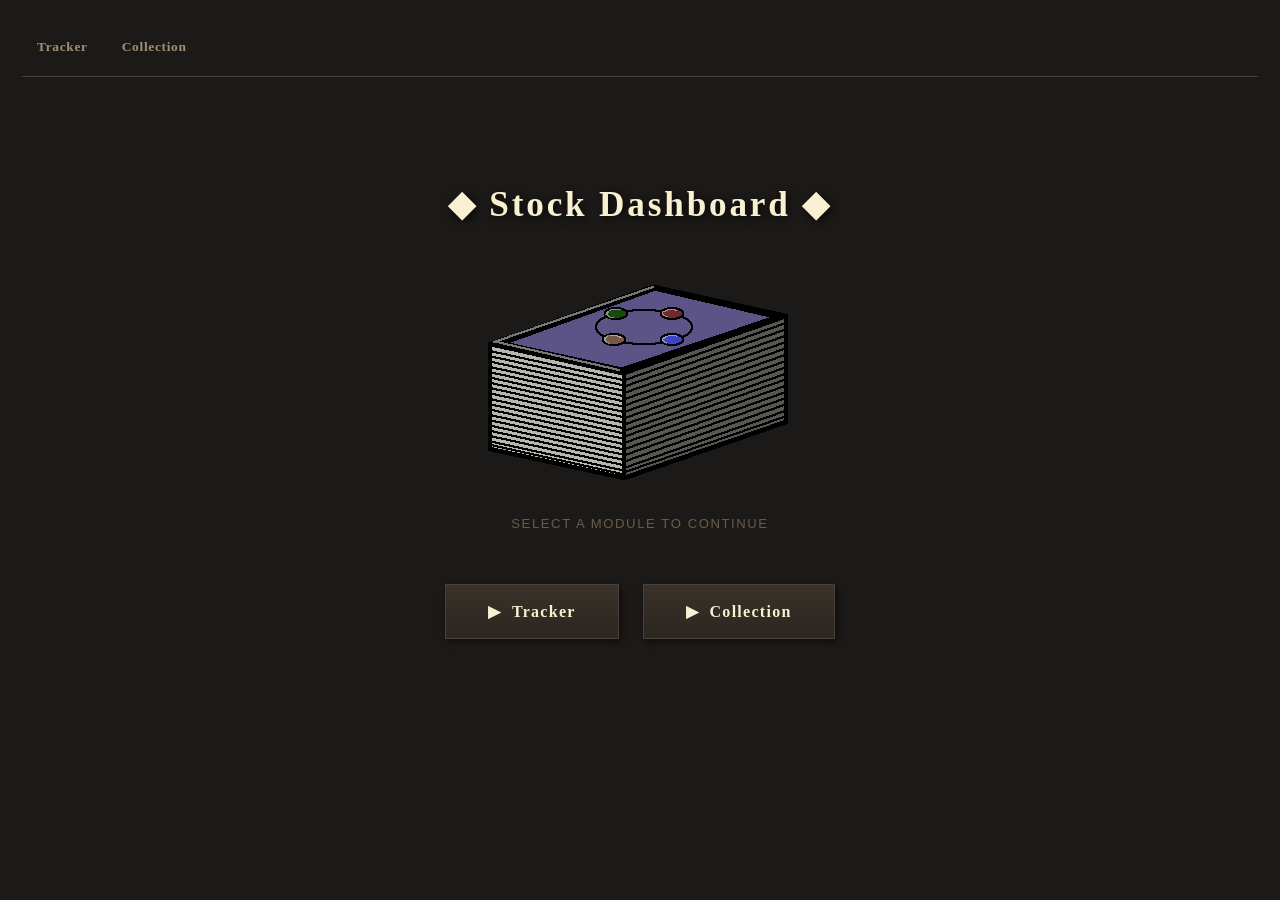
==== templates/index.html @ 34edbe64 "first upload" ====
<!DOCTYPE html>
<html>
<head>
    <meta charset="UTF-8">
    <title>Stock Dashboard</title>
    <link rel="stylesheet" href="/static/css/style.css">
</head>
<body>
<div class="container">

    <nav>
        <a href="/tracker">Tracker</a>
        <a href="/collection">Collection</a>
    </nav>

    <div class="homepage-hero">
        <h1>&#9670; Stock Dashboard &#9670;</h1>

        <!-- Test Card Image -->
        <img src="/static/images/test-deck4.png" alt="Card Test" style="display:block; margin: 0 auto 28px;">

        <p class="subtitle">SELECT A MODULE TO CONTINUE</p>

        <div class="homepage-nav">
            <a href="/tracker"    class="menu-button menu-button-lg">&#9654;&nbsp; Tracker</a>
            <a href="/collection" class="menu-button menu-button-lg">&#9654;&nbsp; Collection</a>
        </div>
    </div>

</div>
</body>
</html>
---- static/css/style.css ----
/* ================================================================
   STYLE.CSS — RPG / Trading Card Deck Theme
   Palette: warm dark parchment, bronze-gold accent
   ================================================================ */

/* ── Reset ──────────────────────────────────────────────────────── */
*, *::before, *::after {
    box-sizing: border-box;
    margin: 0;
    padding: 0;
}

/* ── Body ───────────────────────────────────────────────────────── */
body {
    background-color: #1c1a18;
    color: #e0d8c8;
    font-family: Verdana, Tahoma, sans-serif;
    font-size: 13px;
    line-height: 1.6;
    min-height: 100vh;
}

/* ── Layout container ───────────────────────────────────────────── */
.container {
    max-width: 1400px;
    margin: 0 auto;
    padding: 20px 22px;
}

/* ── Typography ─────────────────────────────────────────────────── */
h1, h2, h3, h4 {
    font-family: Georgia, "Times New Roman", serif;
    font-weight: bold;
    color: #f8f0d0;
    text-shadow: 1px 1px 4px rgba(0,0,0,0.7);
}

h1 { font-size: 1.6rem;  letter-spacing: 0.05em; margin-bottom: 16px; }
h2 { font-size: 1.2rem;  letter-spacing: 0.03em; margin-bottom: 12px; }
h3 { font-size: 1.0rem;  margin-bottom: 8px;  color: #ddd0a8; }
h4 { font-size: 0.88rem; margin-bottom: 6px;  color: #c8b888; }

a { color: #c8a96a; text-decoration: none; }
a:hover { color: #ffe680; text-decoration: none; }

/* ── Navigation bar ─────────────────────────────────────────────── */
nav {
    display: flex;
    gap: 4px;
    align-items: center;
    padding: 10px 0 12px;
    border-bottom: 1px solid #4a423a;
    margin-bottom: 20px;
}

nav a {
    font-family: Georgia, "Times New Roman", serif;
    font-size: 0.84rem;
    font-weight: bold;
    letter-spacing: 0.05em;
    color: #a09070;
    padding: 5px 14px;
    border: 1px solid transparent;
    transition: color 0.15s, background 0.15s, border-color 0.15s;
    text-decoration: none;
}

nav a:hover {
    color: #ffe680;
    background: rgba(200,169,106,0.10);
    border-color: #4a423a;
    text-decoration: none;
}

nav a.active {
    color: #ffe680;
    background: rgba(200,169,106,0.15);
    border: 1px solid #c8a96a;
    font-weight: bold;
    box-shadow: 0 0 6px rgba(200,169,106,0.18);
}

/* ── Panel ──────────────────────────────────────────────────────── */
.panel {
    position: relative;
    background: linear-gradient(180deg, #2b2620 0%, #3a322b 100%);
    border: 1px solid #4a423a;
    padding: 14px 16px;
    margin-bottom: 14px;
    box-shadow: 2px 2px 6px rgba(0,0,0,0.6);
    overflow: hidden;
}

/* Subtle top glare line */
.panel::before {
    content: "";
    position: absolute;
    top: 0; left: 0; right: 0;
    height: 1px;
    background: linear-gradient(90deg, transparent 0%, rgba(255,255,255,0.08) 40%, rgba(255,255,255,0.12) 60%, transparent 100%);
}

.panel-secondary {
    background: linear-gradient(180deg, #3a322b 0%, #2b2620 100%);
    border: 1px solid #4a423a;
    padding: 10px 14px;
    margin-bottom: 10px;
    box-shadow: 1px 1px 4px rgba(0,0,0,0.5);
}

/* ── Buttons — RPG sharp-edged style ───────────────────────────── */
.menu-button,
button,
input[type="submit"] {
    display: inline-block;
    background: linear-gradient(180deg, #3a322b 0%, #2b2620 100%);
    color: #f8f0d0;
    border: 1px solid #4a423a;
    padding: 5px 15px;
    font-family: Georgia, "Times New Roman", serif;
    font-size: 0.8rem;
    font-weight: bold;
    letter-spacing: 0.04em;
    cursor: pointer;
    transition: background 0.15s, border-color 0.15s, box-shadow 0.15s, color 0.15s;
    white-space: nowrap;
    text-decoration: none;
    box-shadow: 1px 1px 3px rgba(0,0,0,0.5);
}

.menu-button:hover,
button:hover,
input[type="submit"]:hover {
    background: linear-gradient(180deg, #4a3e30 0%, #382e22 100%);
    border-color: #c8a96a;
    color: #ffe680;
    box-shadow: 0 0 8px rgba(255,230,128,0.22), 1px 1px 4px rgba(0,0,0,0.5);
    text-decoration: none;
}

.menu-button:active,
button:active,
input[type="submit"]:active {
    background: linear-gradient(180deg, #1e1a14 0%, #14110d 100%);
    box-shadow: inset 0 2px 4px rgba(0,0,0,0.6);
}

.menu-button:disabled,
button:disabled {
    opacity: 0.36;
    cursor: default;
    box-shadow: none;
}

/* Large homepage buttons */
.menu-button-lg {
    padding: 14px 42px;
    font-size: 1.0rem;
    letter-spacing: 0.08em;
    box-shadow: 2px 2px 6px rgba(0,0,0,0.6);
}

.menu-button-lg:hover {
    box-shadow: 0 0 14px rgba(255,230,128,0.28), 2px 2px 8px rgba(0,0,0,0.5);
}

/* ── Form elements ──────────────────────────────────────────────── */
select,
input[type="number"],
input[type="text"] {
    background: #1c1a18;
    color: #e0d8c8;
    border: 1px solid #4a423a;
    padding: 4px 8px;
    font-family: Verdana, Tahoma, sans-serif;
    font-size: 0.78rem;
}

select:focus,
input[type="number"]:focus,
input[type="text"]:focus {
    outline: none;
    border-color: #c8a96a;
    box-shadow: 0 0 4px rgba(200,169,106,0.25);
}

/* ── Tables — stat panel style ──────────────────────────────────── */
table {
    width: 100%;
    border-collapse: collapse;
    font-size: 0.77rem;
    margin-bottom: 10px;
}

thead th {
    background: #3a322b;
    color: #f8f0d0;
    font-family: Georgia, "Times New Roman", serif;
    font-weight: bold;
    border: 1px solid #4a423a;
    padding: 7px 9px;
    text-align: left;
    white-space: nowrap;
    letter-spacing: 0.03em;
}

thead th a {
    color: #f8f0d0;
    text-decoration: none;
    display: block;
}

thead th a:hover { color: #ffe680; text-decoration: none; }

thead th.sorted {
    background: #4a3820;
    border-color: #c8a96a;
    color: #ffe680;
}

tbody tr:nth-child(odd)  { background: #2b2620; }
tbody tr:nth-child(even) { background: #29221c; }

tbody tr:hover {
    background: #3f372f;
    outline: 1px solid #c8a96a;
    outline-offset: -1px;
}

tbody td {
    border: 1px solid #4a423a;
    padding: 6px 9px;
    color: #e0d8c8;
    vertical-align: middle;
}

.sort-arrow { margin-left: 4px; font-size: 0.68em; color: #ffe680; }

/* ── Stage filter strip ─────────────────────────────────────────── */
.stage-filters {
    display: flex;
    flex-wrap: wrap;
    gap: 6px;
    margin-bottom: 12px;
}

.stage-filters button { font-size: 0.75rem; padding: 4px 12px; }

/* ── Symbol buttons (Collection) ───────────────────────────────── */
.symbol-btn {
    padding: 4px 13px;
    border: 1px solid #4a423a;
    background: linear-gradient(180deg, #3a322b 0%, #2b2620 100%);
    color: #c8b888;
    cursor: pointer;
    font-family: Georgia, "Times New Roman", serif;
    font-size: 0.8rem;
    font-weight: bold;
    letter-spacing: 0.03em;
    transition: background 0.15s, border-color 0.15s, color 0.15s;
    box-shadow: 1px 1px 3px rgba(0,0,0,0.4);
}

.symbol-btn:hover {
    background: linear-gradient(180deg, #4a3e30 0%, #382e22 100%);
    border-color: #c8a96a;
    color: #ffe680;
}

.symbol-btn.active {
    background: linear-gradient(180deg, #4a3820 0%, #362c14 100%);
    border-color: #c8a96a;
    color: #ffe680;
    font-weight: bold;
    box-shadow: 0 0 6px rgba(200,169,106,0.22);
}

/* ── Move-stage bar ─────────────────────────────────────────────── */
#move-bar {
    display: none;
    align-items: center;
    flex-wrap: wrap;
    gap: 8px;
    margin-bottom: 16px;
    padding: 9px 14px;
    background: linear-gradient(180deg, #3a322b 0%, #2b2620 100%);
    border: 1px solid #4a423a;
    box-shadow: 1px 1px 4px rgba(0,0,0,0.5);
}

#move-bar.visible  { display: flex; }
#move-bar-label    { font-family: Georgia, serif; font-size: 0.82rem; color: #a09070; margin-right: 4px; }
#move-bar strong   { color: #c8a96a; }
.move-btn          { font-size: 0.76rem; padding: 3px 12px; }
#move-feedback     { font-size: 0.8rem; font-style: italic; margin-left: 6px; }

/* ── Collection layout ──────────────────────────────────────────── */
#stage-select { font-size: 0.84rem; padding: 5px 10px; margin-bottom: 12px; }

#symbol-list {
    display: flex;
    flex-wrap: wrap;
    gap: 8px;
    margin-bottom: 12px;
    min-height: 32px;
}

#symbol-status { color: #6a5c48; font-style: italic; font-size: 0.82rem; }

#content-area { display: none; gap: 24px; margin-top: 10px; align-items: flex-start; }
#content-area.visible { display: flex; flex-wrap: wrap; }

#left-col  { flex: 2; min-width: 340px; }
#right-col {
    flex: 1;
    min-width: 260px;
    max-width: 320px;
    display: flex;
    flex-direction: column;
    gap: 14px;
}

/* Left metrics table */
#left-table {
    width: 100%;
    border-collapse: collapse;
    font-size: 0.77rem;
    margin-bottom: 14px;
}

#left-table th,
#left-table td {
    border: 1px solid #4a423a;
    padding: 4px 8px;
    text-align: center;
    white-space: nowrap;
}

#left-table th {
    background: #3a322b;
    color: #f8f0d0;
    font-family: Georgia, "Times New Roman", serif;
    font-weight: bold;
}

#left-table th:first-child,
#left-table td:first-child {
    text-align: left;
    font-family: Georgia, "Times New Roman", serif;
    font-weight: bold;
    background: #2b2620;
    color: #ddd0a8;
    min-width: 185px;
}

#cagr-wrap    { margin-top: 10px; }
#cagr-wrap h4 { margin-bottom: 6px; }
#cagr-table   { width: auto; }

/* ── YoY colour coding ──────────────────────────────────────────── */
.yoy-pos { color: #70d888; font-weight: bold; }
.yoy-neg { color: #e06868; font-weight: bold; }

/* ── Price colour coding (Tracker) ─────────────────────────────── */
.price-green  { color: #70d888; font-weight: bold; }
.price-orange { color: #e8a840; font-weight: bold; }
.price-red    { color: #e06868; font-weight: bold; }

/* ── Chart cards ────────────────────────────────────────────────── */
.chart-card {
    position: relative;
    background: linear-gradient(180deg, #2b2620 0%, #3a322b 100%);
    border: 1px solid #4a423a;
    padding: 10px 12px 8px;
    box-shadow: 2px 2px 6px rgba(0,0,0,0.55);
    overflow: hidden;
}

.chart-card::before {
    content: "";
    position: absolute;
    top: 0; left: 0; right: 0;
    height: 1px;
    background: linear-gradient(90deg, transparent 0%, rgba(255,255,255,0.09) 50%, transparent 100%);
}

.chart-card .chart-title {
    font-family: Georgia, "Times New Roman", serif;
    font-size: 0.76rem;
    font-weight: bold;
    color: #f8f0d0;
    text-align: center;
    margin-bottom: 7px;
    letter-spacing: 0.04em;
}

.chart-card .chart-box { position: relative; height: 150px; }

.chart-card canvas {
    position: absolute;
    top: 0; left: 0;
    width: 100% !important;
    height: 100% !important;
}

/* ── Loading / status ───────────────────────────────────────────── */
#loading-msg { color: #8a7860; font-style: italic; font-size: 0.82rem; margin-top: 10px; }

/* ── Homepage hero ──────────────────────────────────────────────── */
.homepage-hero {
    text-align: center;
    padding: 80px 20px 60px;
}

.homepage-hero h1 {
    font-size: 2.2rem;
    margin-bottom: 12px;
    letter-spacing: 0.08em;
    text-shadow: 2px 2px 8px rgba(0,0,0,0.8);
}

.homepage-hero .subtitle {
    color: #6a5c48;
    font-family: Verdana, Tahoma, sans-serif;
    font-size: 0.82rem;
    letter-spacing: 0.12em;
    margin-bottom: 50px;
}

.homepage-nav { display: flex; justify-content: center; gap: 24px; flex-wrap: wrap; }

/* ── Scrollbar ──────────────────────────────────────────────────── */
::-webkit-scrollbar             { width: 8px; height: 8px; }
::-webkit-scrollbar-track       { background: #1c1a18; }
::-webkit-scrollbar-thumb       { background: #4a423a; }
::-webkit-scrollbar-thumb:hover { background: #c8a96a; }

/* ================================================================
   STOCK CARD CAROUSEL  (Collection page)
   ================================================================ */

/* Outer wrapper: centres the arrow + card row as one unit */
.card-carousel {
    display: flex;
    align-items: center;
    gap: 10px;
    margin: 10px 0 16px;
}

/* The flex row that holds up to 6 visible cards */
.card-row {
    display: flex;
    flex-direction: row;
    gap: 12px;
    flex-wrap: nowrap;
    align-items: flex-start;
}

/* Individual card — fixed at image dimensions */
.stock-card {
    position: relative;
    width: 180px;
    height: 240px;
    cursor: pointer;
    flex-shrink: 0;

    /* Subtle lift on hover */
    transition: transform 0.12s, box-shadow 0.12s;
}

.stock-card img {
    display: block;
    width: 180px;
    height: 240px;
    /* Preserve crisp pixel art if image is low-res; remove if undesired */
    image-rendering: auto;
}

/* Symbol text overlay — centred on the card face */
.stock-card .card-symbol {
    position: absolute;
    /* Visually centre in upper-third of card (adjust top% to taste) */
    top: 38%;
    left: 50%;
    transform: translate(-50%, -50%);

    font-family: Georgia, "Times New Roman", serif;
    font-size: 1.0rem;
    font-weight: bold;
    letter-spacing: 0.06em;
    color: #f8f0d0;
    text-shadow:
        0 0 6px rgba(0,0,0,0.9),
        1px 1px 3px rgba(0,0,0,0.8);

    white-space: nowrap;
    pointer-events: none; /* click passes through to the card div */
    user-select: none;
}

/* Hover state — lift + faint gold glow */
.stock-card:hover {
    transform: translateY(-4px);
    box-shadow: 0 6px 18px rgba(200,169,106,0.30);
    z-index: 1;
}

/* Active / selected state — gold border overlay */
.stock-card.active {
    box-shadow:
        0 0 0 2px #c8a96a,
        0 6px 18px rgba(200,169,106,0.40);
    transform: translateY(-4px);
    z-index: 2;
}

.stock-card.active .card-symbol {
    color: #ffe680;
    text-shadow:
        0 0 8px rgba(255,230,128,0.8),
        1px 1px 3px rgba(0,0,0,0.9);
}

/* Arrow navigation buttons */
.card-arrow-btn {
    /* Override global button styles for a cleaner arrow look */
    background: linear-gradient(180deg, #3a322b 0%, #2b2620 100%);
    border: 1px solid #4a423a;
    color: #c8a96a;
    font-size: 1.6rem;
    line-height: 1;
    padding: 0;
    width: 36px;
    height: 52px;
    display: flex;
    align-items: center;
    justify-content: center;
    cursor: pointer;
    flex-shrink: 0;
    transition: color 0.15s, border-color 0.15s, box-shadow 0.15s;
    box-shadow: 1px 1px 4px rgba(0,0,0,0.5);
    /* Sit roughly at mid-card height */
    align-self: center;
}

.card-arrow-btn:hover:not(:disabled) {
    color: #ffe680;
    border-color: #c8a96a;
    box-shadow: 0 0 8px rgba(255,230,128,0.22);
}

.card-arrow-btn:disabled {
    opacity: 0.22;
    cursor: default;
    box-shadow: none;
}

/* ==========================================================================
   Card-pack tear + unpack animation
   ========================================================================== */

/* Outer container — positioned ancestor so JS can measure offsets and
   the pack halves can be absolutely placed within it.                       */
.card-unpack-container {
    position: relative;
    display: inline-flex;
    align-items: flex-start;
    min-height: 240px;
}

/* ── Card pack image ─────────────────────────────────────────────────────── */
.card-pack {
    width: 180px;
    height: 240px;
    cursor: pointer;
    display: block;
    image-rendering: auto;
    /* Idle breathing glow invites a click */
    animation: pack-idle-pulse 2.4s ease-in-out infinite;
    transition: transform 0.12s ease;
}

.card-pack:hover {
    transform: translateY(-4px) scale(1.03);
    filter: drop-shadow(0 6px 18px rgba(200,169,106,0.50));
    animation-play-state: paused;
}

@keyframes pack-idle-pulse {
    0%,100% { filter: drop-shadow(0 0  4px rgba(200,169,106,0.12)); }
    50%      { filter: drop-shadow(0 0 16px rgba(200,169,106,0.42)); }
}

/* ── Step 1: shake applied by JS adding .pack-shake ─────────────────────── */
.pack-shake {
    animation: pack-shake-anim 0.16s ease-out forwards !important;
    cursor: default !important;
}

/* Quick squish-and-rattle — feels like gripping the pack before tearing */
@keyframes pack-shake-anim {
    0%   { transform: translateY(0)    scaleX(1.00) rotate(0deg);   }
    20%  { transform: translateY(-6px) scaleX(0.94) rotate(-2.5deg); }
    45%  { transform: translateY(-3px) scaleX(1.04) rotate( 2.0deg); }
    65%  { transform: translateY(-7px) scaleX(0.96) rotate(-1.5deg); }
    85%  { transform: translateY(-4px) scaleX(1.02) rotate( 1.0deg); }
    100% { transform: translateY(-5px) scaleX(1.00) rotate(0deg);   }
}

/* ── Step 2: tear piece clones ──────────────────────────────────────────── */
/* JS creates two <img class="pack-half"> clipped with inset():
     "top strip"  → inset(0 0 80% 0)  — top 20% of the pack
     "body"       → inset(20% 0 0 0)  — bottom 80% of the pack
   Both are absolutely positioned over the original pack image.             */
.pack-half {
    position: absolute;
    width: 180px;
    height: 240px;
    image-rendering: auto;
    pointer-events: none;
    /* Start offset matches the pack's final shake position */
    transform: translateY(-5px);
    opacity: 1;
}

/* ── Top strip: tears left-to-right then flips up ────────────────────────
   The clip-path animates from fully hidden on the right (100% right inset)
   to fully revealed, simulating the tear sweeping across the strip before
   it snaps upward and fades.                                               */
.pack-half--tearing-top {
    animation: tear-top 0.32s cubic-bezier(0.36,0,0.66,-0.56) forwards;
}

@keyframes tear-top {
    /* t=0: strip is fully visible in place (clip already set by JS to top 20%) */
    0%   {
        clip-path: inset(0 100% 80% 0);          /* hidden — sweep starts here  */
        transform: translateY(-5px);
        opacity: 1;
    }
    /* t=35%: tear sweeps left→right across the strip */
    35%  {
        clip-path: inset(0 0% 80% 0);            /* fully revealed               */
        transform: translateY(-5px) rotate(-1deg);
        opacity: 1;
    }
    /* t=65%: strip snaps up and begins to rotate */
    65%  {
        clip-path: inset(0 0% 80% 0);
        transform: translateY(-22px) translateX(-8px) rotate(-12deg);
        opacity: 0.85;
    }
    /* t=100%: flies off-screen upward */
    100% {
        clip-path: inset(0 0% 80% 0);
        transform: translateY(-52px) translateX(-20px) rotate(-28deg);
        opacity: 0;
    }
}

/* ── Body: stays put briefly then drops/fades down ──────────────────────── */
.pack-half--tearing-body {
    animation: tear-body 0.28s 0.18s cubic-bezier(0.36,0,0.66,-0.56) forwards;
    /* 0.18s delay — body starts dropping as the strip finishes its sweep    */
}

@keyframes tear-body {
    0%   { transform: translateY(-5px)  translateX(0);   opacity: 1;   }
    40%  { transform: translateY(10px)  translateX(4px); opacity: 0.7; }
    100% { transform: translateY(36px)  translateX(8px); opacity: 0;   }
}

/* ── Carousel hidden state ──────────────────────────────────────────────── */
.card-carousel--hidden {
    visibility: hidden;
    pointer-events: none;
}
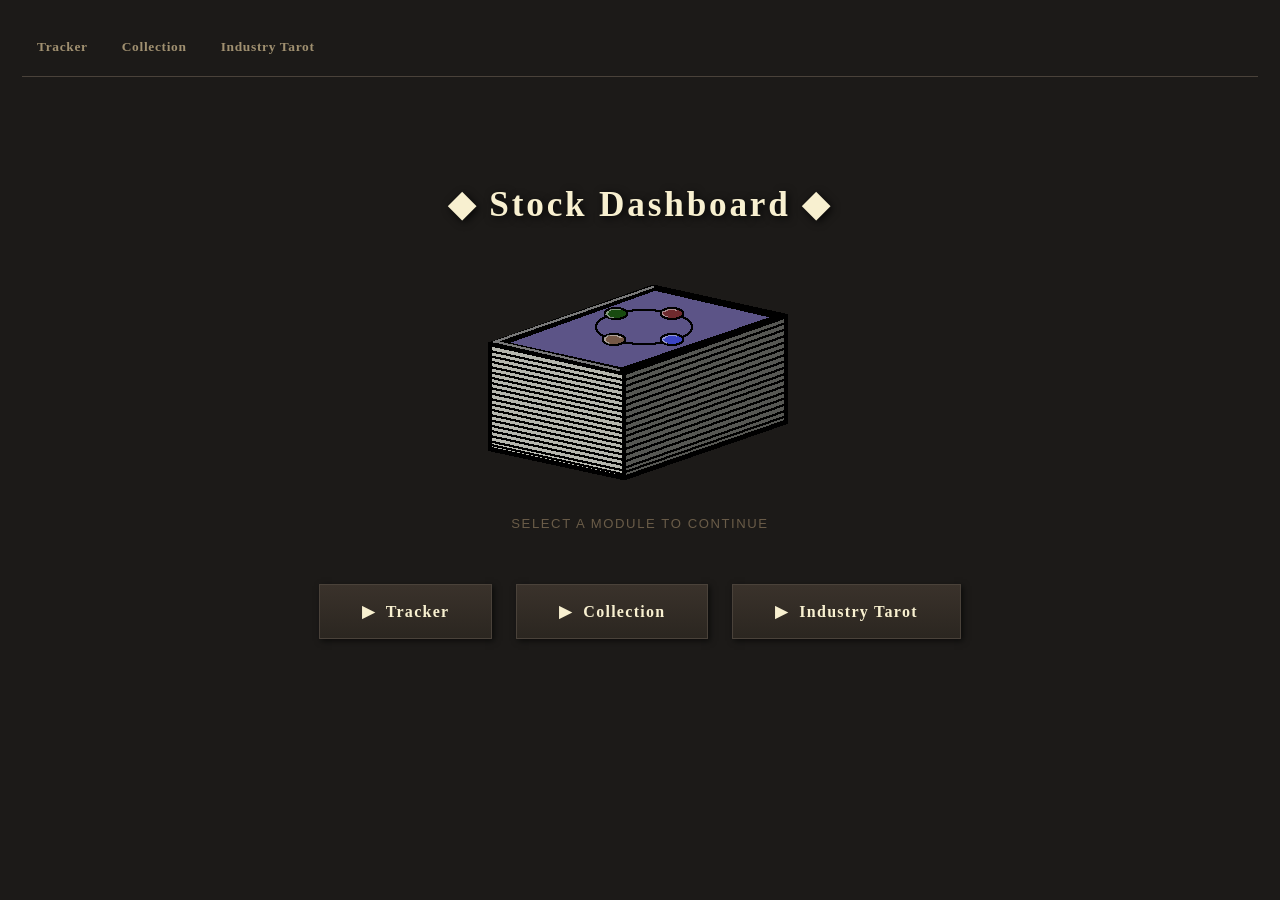
==== commit b3daca45: "add Industry Tarot nav link to homepage" ====
--- a/templates/index.html
+++ b/templates/index.html
@@ -11,6 +11,7 @@
     <nav>
         <a href="/tracker">Tracker</a>
         <a href="/collection">Collection</a>
+        <a href="/industry">Industry Tarot</a>
     </nav>
 
     <div class="homepage-hero">
@@ -24,6 +25,7 @@
         <div class="homepage-nav">
             <a href="/tracker"    class="menu-button menu-button-lg">&#9654;&nbsp; Tracker</a>
             <a href="/collection" class="menu-button menu-button-lg">&#9654;&nbsp; Collection</a>
+            <a href="/industry"   class="menu-button menu-button-lg">&#9654;&nbsp; Industry Tarot</a>
         </div>
     </div>
 
--- a/static/css/style.css
+++ b/static/css/style.css
@@ -307,6 +307,40 @@
 
 #symbol-status { color: #6a5c48; font-style: italic; font-size: 0.82rem; }
 
+/* ── Collection controls row (stage + filter) ───────────────────── */
+#controls-row {
+    display: flex;
+    flex-wrap: wrap;
+    align-items: center;
+    gap: 16px;
+    margin-bottom: 4px;
+}
+
+#stage-control,
+#symbol-filter-control {
+    display: flex;
+    align-items: center;
+}
+
+#symbol-filter {
+    background: #2b2620;
+    border: 1px solid #4a423a;
+    border-radius: 3px;
+    color: #e0d8c8;
+    font-family: Verdana, Tahoma, sans-serif;
+    font-size: 0.82rem;
+    padding: 4px 9px;
+    width: 160px;
+    transition: border-color 0.15s;
+}
+
+#symbol-filter:focus {
+    outline: none;
+    border-color: #c8a96a;
+}
+
+#symbol-filter::placeholder { color: #6a5c48; }
+
 #content-area { display: none; gap: 24px; margin-top: 10px; align-items: flex-start; }
 #content-area.visible { display: flex; flex-wrap: wrap; }
 
@@ -337,10 +371,17 @@
 }
 
 #left-table th {
-    background: #3a322b;
-    color: #f8f0d0;
-    font-family: Georgia, "Times New Roman", serif;
-    font-weight: bold;
+    background: transparent;
+    color: #a09070;
+    font-family: Verdana, Tahoma, sans-serif;
+    font-weight: normal;
+    font-size: 0.72rem;
+    letter-spacing: 0.03em;
+    text-align: center;
+    border-bottom: 1px solid #4a423a;
+    border-top: none;
+    border-left: none;
+    border-right: none;
 }
 
 #left-table th:first-child,
@@ -349,13 +390,126 @@
     font-family: Georgia, "Times New Roman", serif;
     font-weight: bold;
     background: #2b2620;
+    min-width: 185px;
+}
+
+#left-table th:first-child {
+    font-size: 0.77rem;
+    color: #f8f0d0;
+    border: 1px solid #4a423a;
+}
+
+#left-table td:first-child {
     color: #ddd0a8;
-    min-width: 185px;
-}
-
-#cagr-wrap    { margin-top: 10px; }
+}
+
+/* ── CAGR + Notes row ───────────────────────────────────────────── */
+#bottom-left-row {
+    display: flex;
+    flex-wrap: wrap;
+    gap: 20px;
+    margin-top: 10px;
+    align-items: flex-start;
+}
+
+#cagr-wrap    { flex: 0 0 auto; }
 #cagr-wrap h4 { margin-bottom: 6px; }
 #cagr-table   { width: auto; }
+
+/* ── Notes panel ─────────────────────────────────────────────────── */
+#notes-wrap {
+    flex: 1 1 220px;
+    min-width: 200px;
+    max-width: 340px;
+}
+
+#notes-wrap h4 { margin-bottom: 6px; }
+
+#notes-input-row {
+    display: flex;
+    gap: 6px;
+    align-items: flex-start;
+    margin-bottom: 8px;
+}
+
+#notes-input {
+    flex: 1;
+    resize: vertical;
+    min-height: 42px;
+    background: #2b2620;
+    border: 1px solid #4a423a;
+    border-radius: 3px;
+    color: #e0d8c8;
+    font-family: Verdana, Tahoma, sans-serif;
+    font-size: 0.78rem;
+    padding: 5px 7px;
+    line-height: 1.4;
+}
+
+#notes-input:focus {
+    outline: none;
+    border-color: #c8a96a;
+}
+
+#notes-post-btn {
+    white-space: nowrap;
+    padding: 5px 12px;
+    font-size: 0.75rem;
+}
+
+#notes-list {
+    list-style: none;
+    padding: 0;
+    margin: 0;
+    display: flex;
+    flex-direction: column;
+    gap: 5px;
+}
+
+.notes-item {
+    display: flex;
+    align-items: flex-start;
+    gap: 6px;
+    background: #2b2620;
+    border: 1px solid #4a423a;
+    border-radius: 3px;
+    padding: 5px 7px;
+    font-size: 0.77rem;
+    line-height: 1.5;
+}
+
+.notes-text {
+    flex: 1;
+    color: #e0d8c8;
+    word-break: break-word;
+}
+
+.notes-meta {
+    font-size: 0.68rem;
+    color: #6a5c48;
+    white-space: nowrap;
+    padding-top: 2px;
+}
+
+.notes-del-btn {
+    background: none;
+    border: none;
+    color: #6a5c48;
+    font-size: 0.9rem;
+    cursor: pointer;
+    padding: 0 2px;
+    line-height: 1;
+    flex-shrink: 0;
+    transition: color 0.15s;
+}
+
+.notes-del-btn:hover { color: #e06868; }
+
+.notes-empty {
+    color: #6a5c48;
+    font-style: italic;
+    font-size: 0.78rem;
+}
 
 /* ── YoY colour coding ──────────────────────────────────────────── */
 .yoy-pos { color: #70d888; font-weight: bold; }
@@ -674,4 +828,427 @@
 .card-carousel--hidden {
     visibility: hidden;
     pointer-events: none;
+}
+
+/* ================================================================
+   INDUSTRY TAROT PAGE
+   ================================================================ */
+
+/* ── Card grid ──────────────────────────────────────────────────── */
+#tarot-grid {
+    display: flex;
+    flex-wrap: wrap;
+    gap: 20px;
+    margin-top: 8px;
+}
+
+/* ── Individual tarot card ──────────────────────────────────────── */
+.tarot-card {
+    position: relative;
+    width: 180px;
+    flex-shrink: 0;
+    cursor: pointer;
+    border: 1px solid #4a423a;
+    background: linear-gradient(180deg, #2b2620 0%, #3a322b 100%);
+    box-shadow: 2px 2px 8px rgba(0,0,0,0.6);
+    transition: transform 0.12s, box-shadow 0.12s, border-color 0.12s;
+    overflow: hidden;
+}
+
+.tarot-card img {
+    display: block;
+    width: 180px;
+    height: 240px;
+    object-fit: cover;
+}
+
+/* Fallback when no image is set */
+.tarot-card--no-image {
+    height: 240px;
+    display: flex;
+    align-items: center;
+    justify-content: center;
+}
+
+.tarot-card:hover {
+    transform: translateY(-5px);
+    box-shadow: 0 8px 24px rgba(200,169,106,0.35);
+    border-color: #c8a96a;
+    z-index: 1;
+}
+
+/* Industry name label overlaid at bottom of card */
+.tarot-card-label {
+    position: absolute;
+    bottom: 0;
+    left: 0;
+    right: 0;
+    padding: 6px 8px;
+    background: linear-gradient(0deg, rgba(0,0,0,0.82) 0%, transparent 100%);
+    font-family: Georgia, "Times New Roman", serif;
+    font-size: 0.82rem;
+    font-weight: bold;
+    color: #f8f0d0;
+    text-align: center;
+    letter-spacing: 0.04em;
+    text-shadow: 1px 1px 3px rgba(0,0,0,0.9);
+    pointer-events: none;
+}
+
+/* ── Modal overlay ──────────────────────────────────────────────── */
+#tarot-modal-overlay {
+    display: none;
+    position: fixed;
+    inset: 0;
+    background: rgba(0,0,0,0.78);
+    z-index: 1000;
+    align-items: flex-start;
+    justify-content: center;
+    overflow-y: auto;
+    padding: 40px 16px 60px;
+}
+
+#tarot-modal-overlay.visible {
+    display: flex;
+}
+
+/* ── Modal content panel ────────────────────────────────────────── */
+#tarot-modal-content {
+    position: relative;
+    background: linear-gradient(180deg, #2b2620 0%, #3a322b 100%);
+    border: 1px solid #4a423a;
+    box-shadow: 0 0 40px rgba(0,0,0,0.8), 0 0 0 1px rgba(200,169,106,0.15);
+    padding: 32px 36px 40px;
+    width: 100%;
+    max-width: 720px;
+    animation: modal-in 0.22s ease-out;
+}
+
+@keyframes modal-in {
+    from { transform: scale(0.94) translateY(10px); opacity: 0; }
+    to   { transform: scale(1)    translateY(0);    opacity: 1; }
+}
+
+/* Subtle top glare */
+#tarot-modal-content::before {
+    content: "";
+    position: absolute;
+    top: 0; left: 0; right: 0;
+    height: 1px;
+    background: linear-gradient(90deg, transparent 0%,
+        rgba(255,255,255,0.10) 40%,
+        rgba(255,255,255,0.14) 60%,
+        transparent 100%);
+}
+
+/* ── Modal close button ─────────────────────────────────────────── */
+#tarot-modal-close {
+    position: absolute;
+    top: 12px;
+    right: 14px;
+    background: none;
+    border: 1px solid transparent;
+    color: #6a5c48;
+    font-size: 1.1rem;
+    padding: 3px 8px;
+    cursor: pointer;
+    transition: color 0.15s, border-color 0.15s;
+    box-shadow: none;
+}
+
+#tarot-modal-close:hover {
+    color: #ffe680;
+    border-color: #4a423a;
+    background: none;
+    box-shadow: none;
+}
+
+/* ── Section dividers inside modal ─────────────────────────────── */
+.analysis-section {
+    margin-top: 28px;
+    padding-top: 18px;
+    border-top: 1px solid #4a423a;
+}
+
+.analysis-section:first-of-type {
+    margin-top: 8px;
+    border-top: none;
+    padding-top: 0;
+}
+
+.analysis-section h3 {
+    margin-bottom: 4px;
+}
+
+/* ── Five Forces rows ───────────────────────────────────────────── */
+.force-row {
+    margin-bottom: 18px;
+    padding-bottom: 16px;
+    border-bottom: 1px solid rgba(74,66,58,0.5);
+}
+
+.force-row:last-child {
+    border-bottom: none;
+    margin-bottom: 0;
+}
+
+.force-label {
+    font-family: Georgia, "Times New Roman", serif;
+    font-size: 0.88rem;
+    font-weight: bold;
+    color: #ddd0a8;
+    margin-bottom: 8px;
+}
+
+/* ── Rating buttons 1–5 ─────────────────────────────────────────── */
+.rating-btn-group {
+    display: flex;
+    align-items: center;
+    gap: 5px;
+    margin-bottom: 10px;
+    flex-wrap: wrap;
+}
+
+.rating-btn {
+    width: 36px;
+    height: 32px;
+    padding: 0;
+    font-family: Georgia, "Times New Roman", serif;
+    font-size: 0.84rem;
+    font-weight: bold;
+    text-align: center;
+    background: linear-gradient(180deg, #3a322b 0%, #2b2620 100%);
+    border: 1px solid #4a423a;
+    color: #a09070;
+    cursor: pointer;
+    transition: background 0.12s, border-color 0.12s,
+                color 0.12s, box-shadow 0.12s;
+    box-shadow: 1px 1px 3px rgba(0,0,0,0.4);
+}
+
+.rating-btn:hover:not(:disabled) {
+    border-color: #c8a96a;
+    color: #ffe680;
+    background: linear-gradient(180deg, #4a3e30 0%, #382e22 100%);
+}
+
+.rating-btn.active {
+    background: linear-gradient(180deg, #4a3820 0%, #362c14 100%);
+    border-color: #c8a96a;
+    color: #ffe680;
+    box-shadow:
+        0 0 8px rgba(255,230,128,0.35),
+        1px 1px 3px rgba(0,0,0,0.4);
+}
+
+.rating-btn:disabled {
+    opacity: 0.5;
+    cursor: default;
+}
+
+/* Small feedback text next to rating buttons */
+.rating-feedback {
+    font-size: 0.75rem;
+    font-style: italic;
+    color: #6a5c48;
+    margin-left: 6px;
+}
+
+/* ── Structural analysis blocks ─────────────────────────────────── */
+.structural-block {
+    margin-bottom: 18px;
+    padding-bottom: 16px;
+    border-bottom: 1px solid rgba(74,66,58,0.5);
+}
+
+.structural-block:last-child {
+    border-bottom: none;
+    margin-bottom: 0;
+}
+
+.structural-label {
+    font-family: Georgia, "Times New Roman", serif;
+    font-size: 0.88rem;
+    font-weight: bold;
+    color: #ddd0a8;
+    margin-bottom: 8px;
+}
+
+/* ── Analysis notes boxes (permanent style, not post-it) ────────── */
+.analysis-notes-wrap {
+    margin-top: 6px;
+}
+
+.analysis-notes-input-row {
+    display: flex;
+    gap: 6px;
+    align-items: flex-start;
+    margin-bottom: 6px;
+}
+
+.analysis-notes-box {
+    flex: 1;
+    resize: vertical;
+    min-height: 48px;
+    background: #1c1a18;
+    border: 1px solid #4a423a;
+    color: #e0d8c8;
+    font-family: Verdana, Tahoma, sans-serif;
+    font-size: 0.78rem;
+    padding: 6px 8px;
+    line-height: 1.5;
+    transition: border-color 0.15s;
+}
+
+.analysis-notes-box:focus {
+    outline: none;
+    border-color: #c8a96a;
+}
+
+.analysis-notes-box::placeholder { color: #4a423a; }
+
+.analysis-notes-post-btn {
+    white-space: nowrap;
+    padding: 5px 12px;
+    font-size: 0.75rem;
+    flex-shrink: 0;
+}
+
+.analysis-notes-list {
+    list-style: none;
+    padding: 0;
+    margin: 0;
+    display: flex;
+    flex-direction: column;
+    gap: 4px;
+}
+
+.analysis-notes-item {
+    display: flex;
+    align-items: flex-start;
+    gap: 6px;
+    background: #1c1a18;
+    border: 1px solid #4a423a;
+    padding: 5px 7px;
+    font-size: 0.77rem;
+    line-height: 1.5;
+}
+
+/* ================================================================
+   COLLECTION PAGE — ANALYSIS AREA
+   ================================================================ */
+
+/* ── Industry / group assignment row ────────────────────────────── */
+.analysis-assign-row {
+    display: flex;
+    align-items: center;
+    gap: 10px;
+}
+
+.analysis-assign-label {
+    font-family: Georgia, "Times New Roman", serif;
+    font-size: 0.84rem;
+    color: #a09070;
+    font-weight: bold;
+    min-width: 120px;
+    flex-shrink: 0;
+}
+
+/* ── Tarot thumbnail images ─────────────────────────────────────── */
+.tarot-thumb {
+    width: 90px;
+    height: 120px;
+    object-fit: cover;
+    border: 1px solid #4a423a;
+    cursor: pointer;
+    display: block;
+    transition: transform 0.12s, box-shadow 0.12s, border-color 0.12s;
+}
+
+.tarot-thumb:hover {
+    transform: translateY(-3px);
+    box-shadow: 0 6px 16px rgba(200,169,106,0.35);
+    border-color: #c8a96a;
+}
+
+/* ── Firm strategy radio buttons ────────────────────────────────── */
+.strategy-radio-group {
+    display: flex;
+    flex-wrap: wrap;
+    gap: 10px;
+}
+
+.strategy-radio-label {
+    display: flex;
+    align-items: center;
+    gap: 7px;
+    padding: 6px 16px;
+    border: 1px solid #4a423a;
+    background: linear-gradient(180deg, #3a322b 0%, #2b2620 100%);
+    cursor: pointer;
+    font-family: Georgia, "Times New Roman", serif;
+    font-size: 0.84rem;
+    color: #a09070;
+    transition: border-color 0.15s, color 0.15s, box-shadow 0.15s;
+}
+
+.strategy-radio-label input[type="radio"] {
+    accent-color: #c8a96a;
+    width: 14px;
+    height: 14px;
+    flex-shrink: 0;
+}
+
+.strategy-radio-label:hover {
+    border-color: #c8a96a;
+    color: #ffe680;
+}
+
+.strategy-radio-label.strategy-radio-active {
+    border-color: #c8a96a;
+    color: #ffe680;
+    background: linear-gradient(180deg, #4a3820 0%, #362c14 100%);
+    box-shadow: 0 0 8px rgba(255,230,128,0.25);
+}
+
+.strategy-radio-text {
+    pointer-events: none;
+    user-select: none;
+}
+
+/* ── Blur-save notes boxes ──────────────────────────────────────── */
+.blur-notes-wrap {
+    position: relative;
+    margin-top: 6px;
+}
+
+.blur-notes-box {
+    width: 100%;
+    resize: vertical;
+    min-height: 52px;
+    background: #1c1a18;
+    border: 1px solid #4a423a;
+    color: #e0d8c8;
+    font-family: Verdana, Tahoma, sans-serif;
+    font-size: 0.78rem;
+    padding: 6px 8px;
+    line-height: 1.5;
+    transition: border-color 0.15s;
+    box-sizing: border-box;
+}
+
+.blur-notes-box:focus {
+    outline: none;
+    border-color: #c8a96a;
+}
+
+.blur-notes-box::placeholder { color: #4a423a; }
+
+.blur-save-feedback {
+    display: block;
+    font-size: 0.72rem;
+    font-style: italic;
+    color: #6a5c48;
+    min-height: 14px;
+    margin-top: 2px;
 }
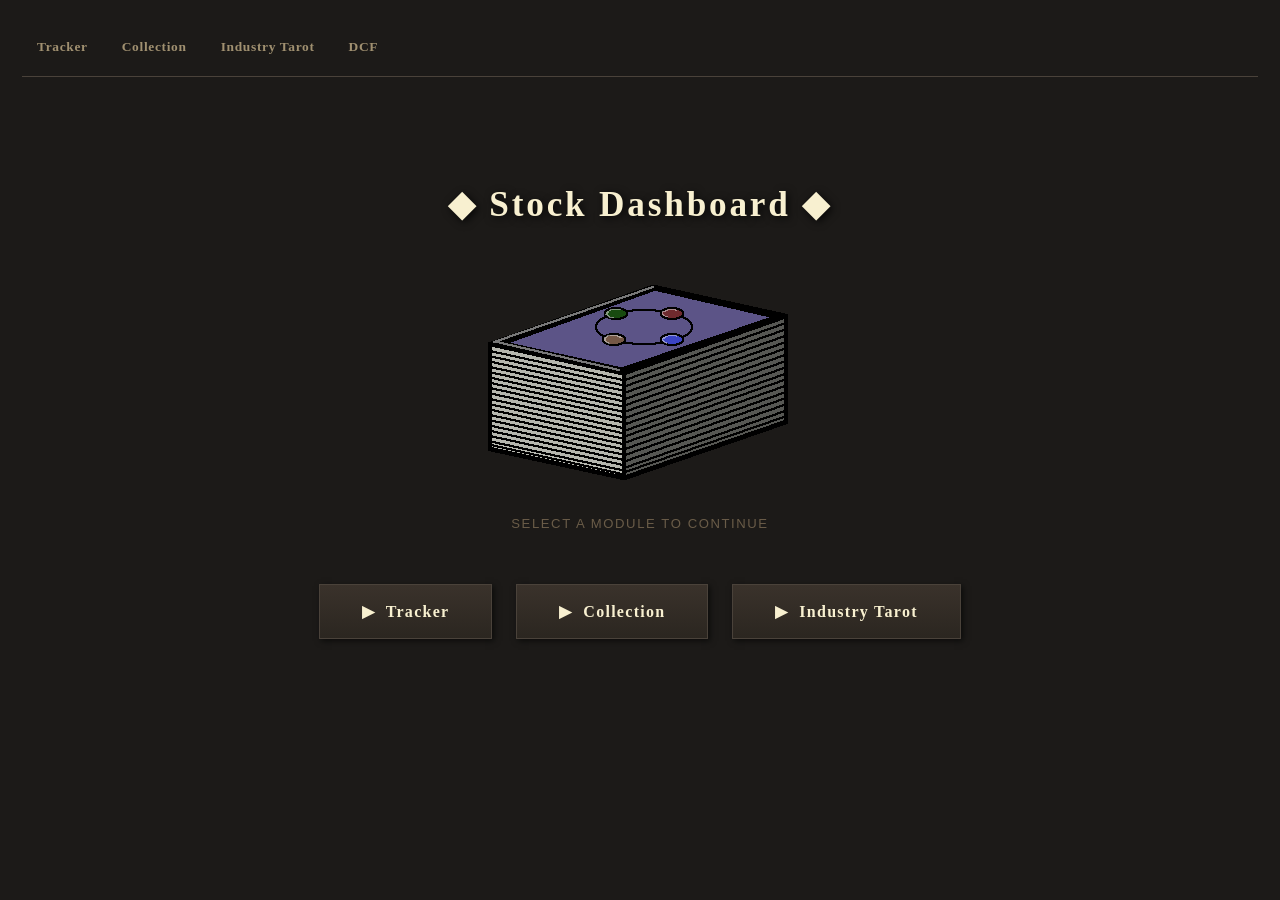
==== commit 1801a52c: "add DCF page, update nav and analysis sections across all templates" ====
--- a/templates/index.html
+++ b/templates/index.html
@@ -12,6 +12,7 @@
         <a href="/tracker">Tracker</a>
         <a href="/collection">Collection</a>
         <a href="/industry">Industry Tarot</a>
+        <a href="/dcf">DCF</a>
     </nav>
 
     <div class="homepage-hero">
--- a/static/css/style.css
+++ b/static/css/style.css
@@ -1251,4 +1251,375 @@
     color: #6a5c48;
     min-height: 14px;
     margin-top: 2px;
+}
+
+/* ================================================================
+   READ-ONLY THUMBNAIL MINI-MODAL (collection page)
+   ================================================================ */
+
+#thumb-modal-overlay {
+    display: none;
+    position: fixed;
+    inset: 0;
+    background: rgba(0,0,0,0.72);
+    z-index: 1100;
+    align-items: center;
+    justify-content: center;
+    padding: 20px;
+}
+
+#thumb-modal-overlay.visible {
+    display: flex;
+}
+
+#thumb-modal-content {
+    position: relative;
+    background: linear-gradient(180deg, #2b2620 0%, #3a322b 100%);
+    border: 1px solid #4a423a;
+    box-shadow: 0 0 32px rgba(0,0,0,0.8), 0 0 0 1px rgba(200,169,106,0.12);
+    padding: 28px 32px 32px;
+    width: 100%;
+    max-width: 420px;
+    animation: modal-in 0.18s ease-out;
+}
+
+#thumb-modal-content::before {
+    content: "";
+    position: absolute;
+    top: 0; left: 0; right: 0;
+    height: 1px;
+    background: linear-gradient(90deg, transparent 0%,
+        rgba(255,255,255,0.10) 40%,
+        rgba(255,255,255,0.14) 60%,
+        transparent 100%);
+}
+
+#thumb-modal-close {
+    position: absolute;
+    top: 10px; right: 12px;
+    background: none;
+    border: 1px solid transparent;
+    color: #6a5c48;
+    font-size: 1.0rem;
+    padding: 3px 8px;
+    cursor: pointer;
+    transition: color 0.15s, border-color 0.15s;
+    box-shadow: none;
+}
+
+#thumb-modal-close:hover {
+    color: #ffe680;
+    border-color: #4a423a;
+    background: none;
+    box-shadow: none;
+}
+
+/* ── Read-only rating rows ──────────────────────────────────────── */
+.thumb-rating-row {
+    display: flex;
+    align-items: center;
+    justify-content: space-between;
+    gap: 12px;
+    padding: 8px 0;
+    border-bottom: 1px solid rgba(74,66,58,0.4);
+}
+
+.thumb-rating-row:last-child {
+    border-bottom: none;
+}
+
+.thumb-rating-label {
+    font-family: Georgia, "Times New Roman", serif;
+    font-size: 0.84rem;
+    color: #ddd0a8;
+    flex: 1;
+}
+
+.thumb-rating-pips {
+    display: flex;
+    gap: 4px;
+    flex-shrink: 0;
+}
+
+/* Individual pip — read-only, looks like a rating-btn but no hover/click */
+.thumb-pip {
+    width: 30px;
+    height: 26px;
+    display: flex;
+    align-items: center;
+    justify-content: center;
+    font-family: Georgia, "Times New Roman", serif;
+    font-size: 0.82rem;
+    font-weight: bold;
+    background: linear-gradient(180deg, #3a322b 0%, #2b2620 100%);
+    border: 1px solid #4a423a;
+    color: #4a423a;
+    user-select: none;
+    pointer-events: none;
+}
+
+/* Active pip — glows gold, matches .rating-btn.active */
+.thumb-pip-active {
+    background: linear-gradient(180deg, #4a3820 0%, #362c14 100%);
+    border-color: #c8a96a;
+    color: #ffe680;
+    box-shadow: 0 0 6px rgba(255,230,128,0.30);
+}
+
+/* ================================================================
+   DCF CALCULATOR PAGE
+   ================================================================ */
+
+/* ── Symbol row ─────────────────────────────────────────────────── */
+.dcf-symbol-row {
+    display: flex;
+    align-items: center;
+    gap: 10px;
+    margin-bottom: 20px;
+    flex-wrap: wrap;
+}
+
+.dcf-symbol-label {
+    font-family: Georgia, "Times New Roman", serif;
+    font-size: 0.88rem;
+    font-weight: bold;
+    color: #a09070;
+    flex-shrink: 0;
+}
+
+.dcf-symbol-input {
+    background: #1c1a18;
+    border: 1px solid #4a423a;
+    color: #f8f0d0;
+    font-family: Georgia, "Times New Roman", serif;
+    font-size: 1.0rem;
+    font-weight: bold;
+    letter-spacing: 0.08em;
+    padding: 6px 12px;
+    width: 120px;
+    text-transform: uppercase;
+    transition: border-color 0.15s;
+}
+
+.dcf-symbol-input:focus {
+    outline: none;
+    border-color: #c8a96a;
+    box-shadow: 0 0 4px rgba(200,169,106,0.25);
+}
+
+#dcf-symbol-status {
+    font-size: 0.78rem;
+    font-style: italic;
+}
+
+/* ── Section wrapper ────────────────────────────────────────────── */
+.dcf-section {
+    margin-bottom: 28px;
+    padding: 20px 22px;
+    background: linear-gradient(180deg, #2b2620 0%, #3a322b 100%);
+    border: 1px solid #4a423a;
+    box-shadow: 2px 2px 6px rgba(0,0,0,0.55);
+    position: relative;
+}
+
+.dcf-section::before {
+    content: "";
+    position: absolute;
+    top: 0; left: 0; right: 0;
+    height: 1px;
+    background: linear-gradient(90deg, transparent 0%,
+        rgba(255,255,255,0.08) 40%,
+        rgba(255,255,255,0.12) 60%,
+        transparent 100%);
+}
+
+.dcf-section h2 {
+    margin-bottom: 14px;
+}
+
+/* ── Inputs grid ────────────────────────────────────────────────── */
+.dcf-inputs-grid {
+    display: grid;
+    grid-template-columns: repeat(auto-fill, minmax(220px, 1fr));
+    gap: 18px;
+}
+
+.dcf-input-block {
+    display: flex;
+    flex-direction: column;
+    gap: 4px;
+}
+
+.dcf-input-label {
+    font-family: Georgia, "Times New Roman", serif;
+    font-size: 0.84rem;
+    font-weight: bold;
+    color: #ddd0a8;
+}
+
+.dcf-input {
+    background: #1c1a18;
+    border: 1px solid #4a423a;
+    color: #f8f0d0;
+    font-family: Verdana, Tahoma, sans-serif;
+    font-size: 0.88rem;
+    padding: 6px 10px;
+    transition: border-color 0.15s;
+    width: 100%;
+    box-sizing: border-box;
+}
+
+.dcf-input:focus {
+    outline: none;
+    border-color: #c8a96a;
+    box-shadow: 0 0 4px rgba(200,169,106,0.22);
+}
+
+.dcf-input-hint {
+    font-size: 0.70rem;
+    color: #6a5c48;
+    font-style: italic;
+}
+
+/* ── DCF results table ──────────────────────────────────────────── */
+.dcf-table {
+    width: 100%;
+    border-collapse: collapse;
+    font-size: 0.77rem;
+    margin-bottom: 0;
+}
+
+.dcf-table thead th {
+    background: #3a322b;
+    color: #f8f0d0;
+    font-family: Georgia, "Times New Roman", serif;
+    font-weight: bold;
+    border: 1px solid #4a423a;
+    padding: 7px 10px;
+    text-align: left;
+    white-space: nowrap;
+}
+
+.dcf-table tbody tr:nth-child(odd)  { background: #2b2620; }
+.dcf-table tbody tr:nth-child(even) { background: #252018; }
+
+.dcf-table tbody tr:hover {
+    background: #3a3020;
+    outline: 1px solid rgba(200,169,106,0.20);
+    outline-offset: -1px;
+}
+
+.dcf-table td {
+    border: 1px solid #4a423a;
+    padding: 5px 10px;
+    color: #e0d8c8;
+    vertical-align: middle;
+}
+
+.dcf-year-col {
+    font-family: Georgia, "Times New Roman", serif;
+    font-weight: bold;
+    color: #a09070 !important;
+    white-space: nowrap;
+    width: 60px;
+}
+
+.dcf-mono {
+    font-family: "Courier New", Courier, monospace;
+    font-size: 0.72rem;
+    color: #8a7860 !important;
+}
+
+.dcf-highlight {
+    font-weight: bold;
+    color: #c8a96a !important;
+    text-align: right;
+}
+
+/* Total / share price rows in tfoot */
+.dcf-total-row td {
+    background: #3a322b !important;
+    border-top: 2px solid #4a423a;
+}
+
+.dcf-total-value {
+    font-size: 0.88rem;
+}
+
+.dcf-share-row td {
+    background: #4a3820 !important;
+    border-top: 1px solid #c8a96a;
+}
+
+/* Gold highlight for the final per-share price */
+.dcf-summary-highlight {
+    color: #ffe680 !important;
+    font-size: 1.0rem;
+    text-shadow: 0 0 8px rgba(255,230,128,0.30);
+}
+
+/* ── Napkin math blocks ─────────────────────────────────────────── */
+.napkin-block {
+    background: #252018;
+    border: 1px solid #4a423a;
+    border-left: 3px solid #c8a96a;
+    padding: 14px 16px;
+    margin-bottom: 16px;
+}
+
+.napkin-block:last-child { margin-bottom: 0; }
+
+.napkin-block-title {
+    font-family: Georgia, "Times New Roman", serif;
+    font-size: 0.88rem;
+    color: #ddd0a8;
+    margin-bottom: 10px;
+    letter-spacing: 0.02em;
+}
+
+/* Individual calculation lines */
+.napkin-lines {
+    margin-bottom: 12px;
+}
+
+.napkin-line {
+    font-family: "Courier New", Courier, monospace;
+    font-size: 0.75rem;
+    color: #a09070;
+    line-height: 1.7;
+    white-space: pre-wrap;
+    margin: 0;
+    padding: 0;
+}
+
+/* Result row inside a napkin block */
+.napkin-result-row {
+    display: flex;
+    align-items: baseline;
+    gap: 12px;
+    padding: 6px 0;
+    border-top: 1px solid rgba(74,66,58,0.5);
+    flex-wrap: wrap;
+}
+
+.napkin-result-label {
+    font-family: Georgia, "Times New Roman", serif;
+    font-size: 0.82rem;
+    color: #a09070;
+    flex-shrink: 0;
+}
+
+.napkin-result-value {
+    font-family: Georgia, "Times New Roman", serif;
+    font-size: 1.0rem;
+    font-weight: bold;
+    color: #c8a96a;
+    text-shadow: 0 0 6px rgba(200,169,106,0.20);
+}
+
+/* Secondary result (exact formula comparison) — slightly muted */
+.napkin-result-secondary {
+    font-size: 0.88rem;
+    color: #8a7860;
+    text-shadow: none;
 }
